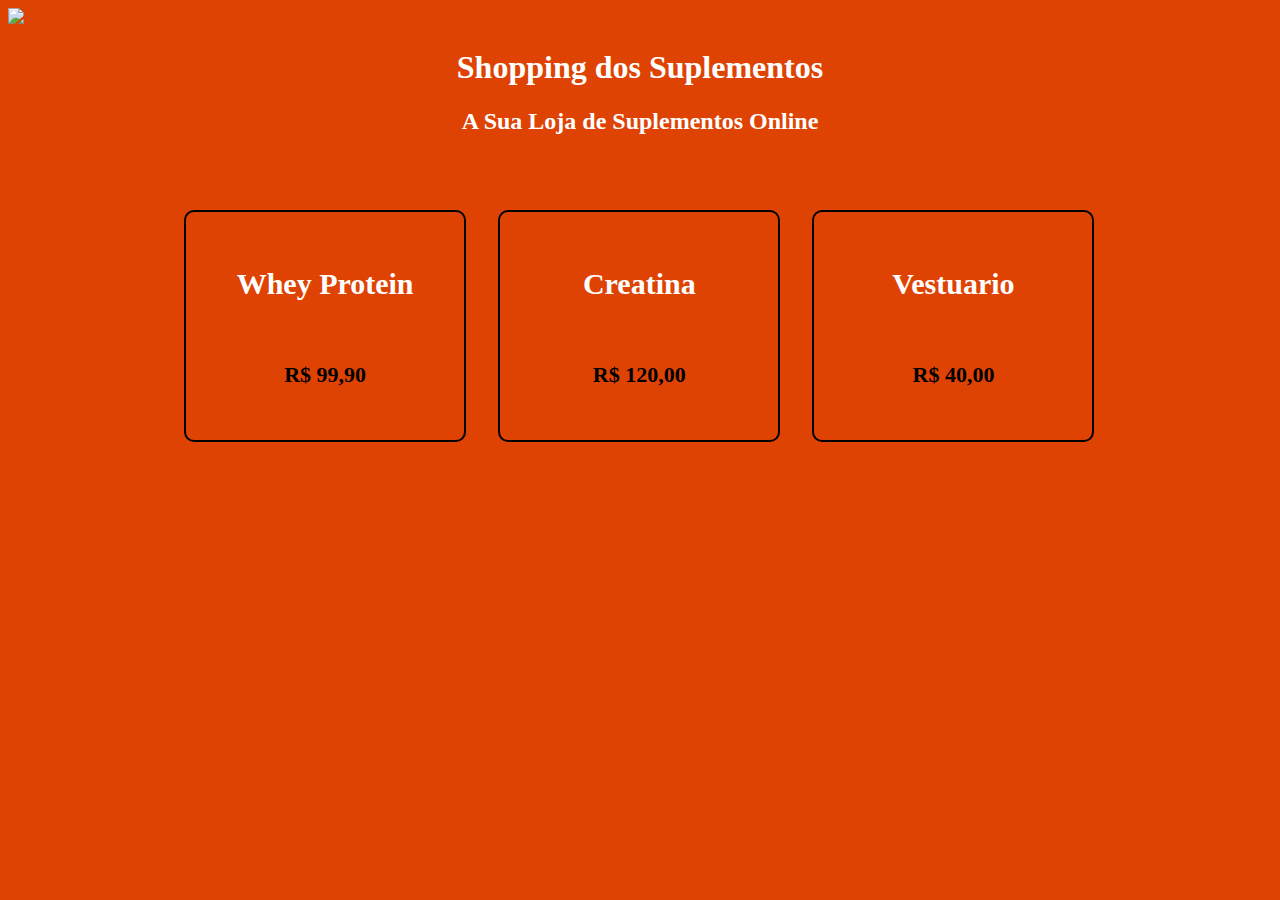
==== index3.html @ 06ffd277 "Atualizando meu repertorio" ====
<!DOCTYPE html>
<html>
<head>
	<meta charset="utf-8">
	<meta name="viewport" content="width=device-width, initial-scale=1">
	<link rel="stylesheet" href="style2.css">
	<title></title>
</head>
<body>
	<header>
		<img id="banner" src="suple.PNG">
		<header><h1>Shopping dos Suplementos</h1>
		<h2>A Sua Loja de Suplementos Online</h2>
	</header>
	
	<main>
			<ul class="produtos">
			<li>
				<h2>Whey Protein</h2>
				<img src="">
				<p class="produto-descricao"></p>
				<p class="produto-preco">R$ 99,90</p>
			</li>
			<li>
				<h2>Creatina</h2>
				<img src="">
				<p class="produto-descricao"></p>
				<p class="produto-preco">R$ 120,00</p>
			</li>
			<li>
				<h2>Vestuario</h2>
				<img src="">
				<p class="produto-descricao"></p>
				<p class="produto-preco">R$ 40,00</p>
			</li>
			</ul>
		</main>

</body>
</html>
---- style2.css ----
body {
	background-color:#DE4304;
}

	h1 {
		text-align: center;
		color: #FFFFFF;
	}

	h2 {
		text-align: center;
		color: white;
	}


.produtos{
	width: 940px;
	margin: 0 auto;
	padding: 55px 0;
}

.produtos li {
	display: inline-block;
	text-align: center;
	width: 30%;
	vertical-align: top;
	margin: 0 1.5%;
	padding: 30px 20px;
	box-sizing: border-box;
	border: 2px solid #000000;
	border-radius: 10px;
}

.produtos li:hover {
	border-color: #C78C19;
}

.produtos li:active {
	border-color: #088C19;
}

.produtos li:hover h2 {
	font-size: 34px;
}

.produtos h2 {
	font-size: 30px;
	font-weight: bold;
}

.produto-descricao {
	font-size: 18px;
}

.produto-preco {
	font-size: 22px;
	font-weight: bold;
	margin-top: 10px;
}
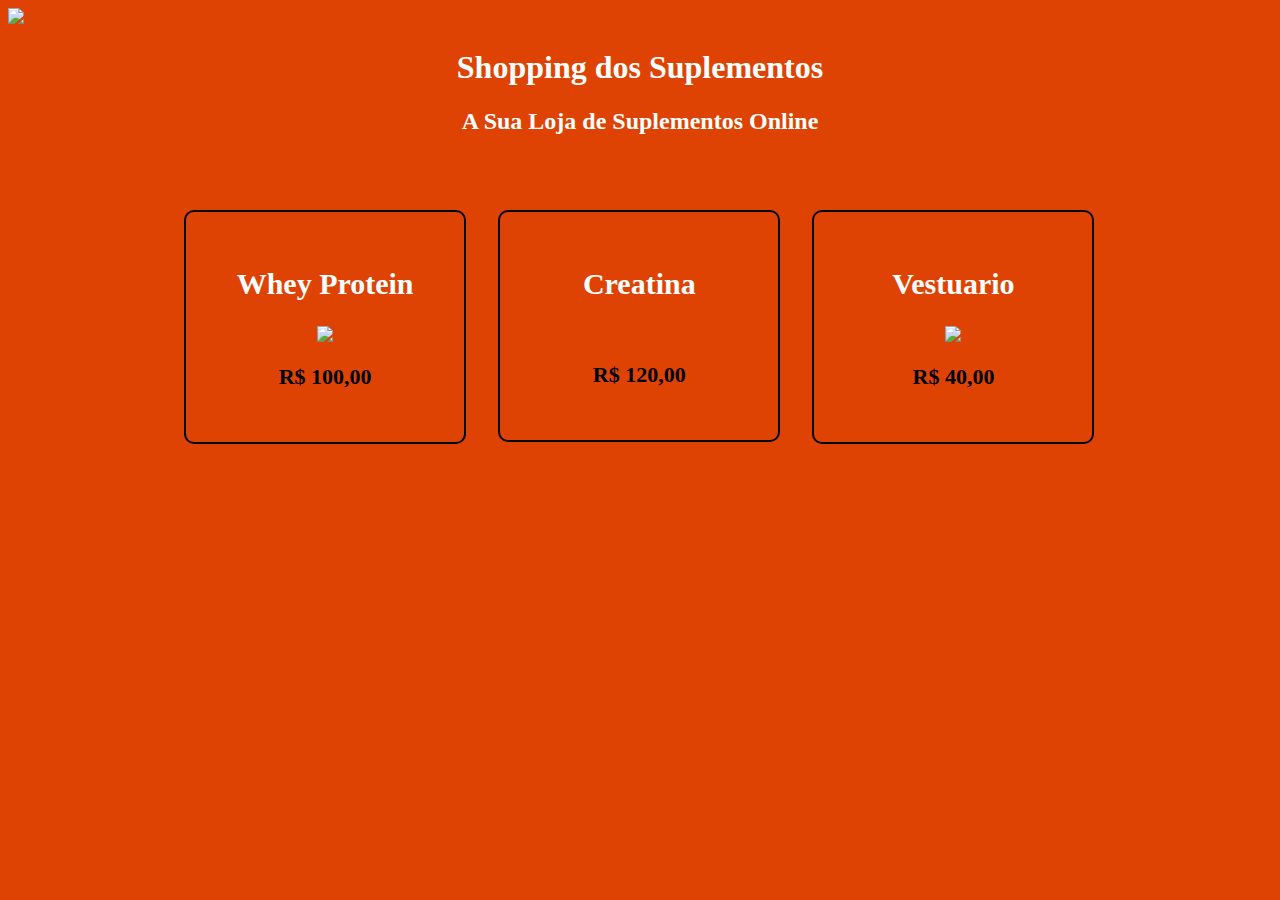
==== commit d5eae49a: "Atualizando o Repositório" ====
--- a/index3.html
+++ b/index3.html
@@ -17,9 +17,9 @@
 			<ul class="produtos">
 			<li>
 				<h2>Whey Protein</h2>
-				<img src="">
+				<img src="https://conteudo.imguol.com.br/c/entretenimento/fd/2018/01/12/whey-1515784989657_v2_900x506.jpg.webp" width="220px">
 				<p class="produto-descricao"></p>
-				<p class="produto-preco">R$ 99,90</p>
+				<p class="produto-preco">R$ 100,00</p>
 			</li>
 			<li>
 				<h2>Creatina</h2>
@@ -29,7 +29,7 @@
 			</li>
 			<li>
 				<h2>Vestuario</h2>
-				<img src="">
+				<img src="https://cdn.pixabay.com/photo/2017/07/02/19/24/dumbbells-2465478_960_720.jpg" width="220px">
 				<p class="produto-descricao"></p>
 				<p class="produto-preco">R$ 40,00</p>
 			</li>
--- a/style2.css
+++ b/style2.css
@@ -56,4 +56,4 @@
 	font-size: 22px;
 	font-weight: bold;
 	margin-top: 10px;
-}+}
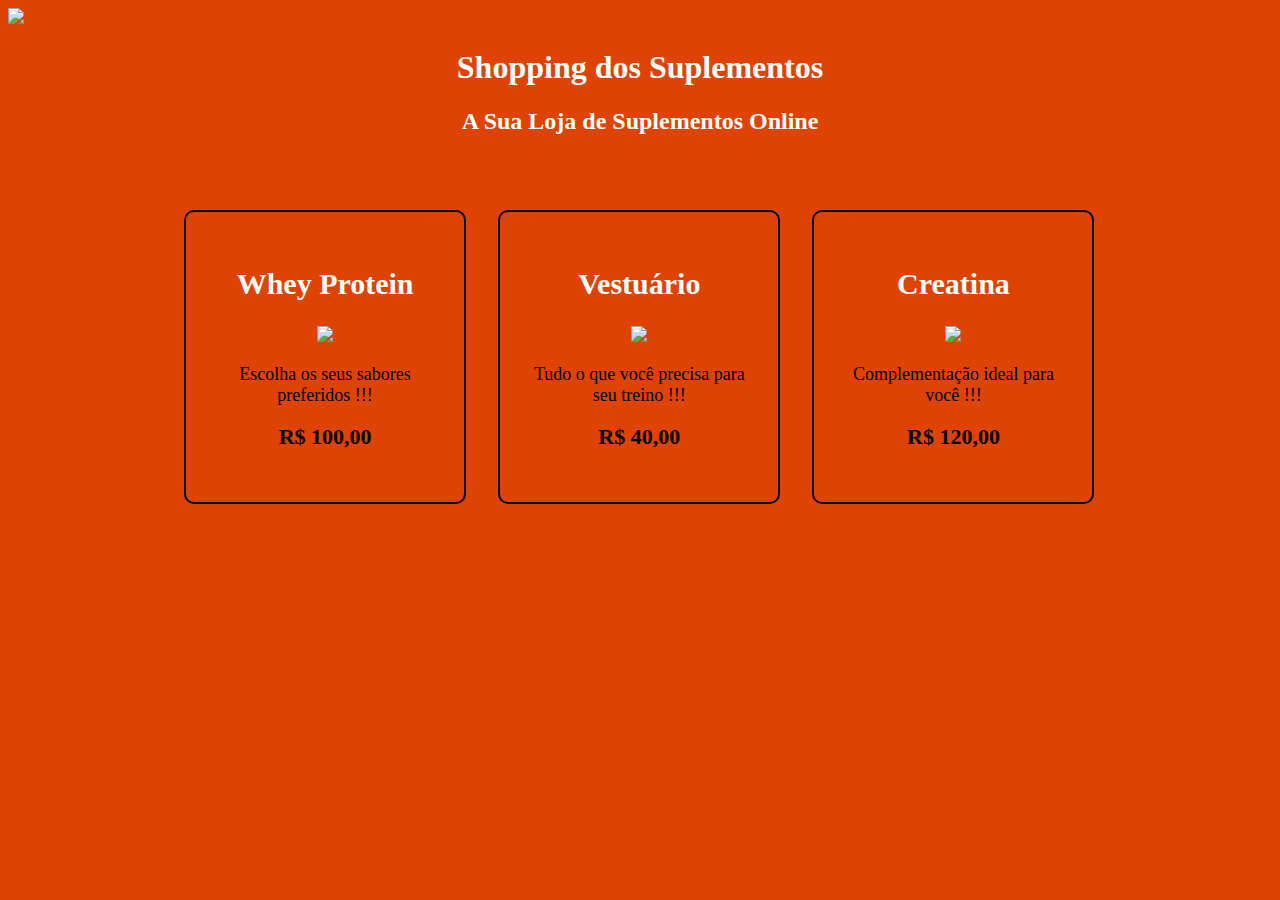
==== commit 9a5697b2: "Atualizando o Repositório" ====
--- a/index3.html
+++ b/index3.html
@@ -8,8 +8,8 @@
 </head>
 <body>
 	<header>
-		<img id="banner" src="suple.PNG">
-		<header><h1>Shopping dos Suplementos</h1>
+		<img class="banner" src="https://s2.glbimg.com/exKYLppkIpInsgWPQB8QoB9uEHc=/0x0:984x653/984x0/smart/filters:strip_icc()/i.s3.glbimg.com/v1/AUTH_bc8228b6673f488aa253bbcb03c80ec5/internal_photos/bs/2019/C/6/IQVSPORZCLFhAvwA9sHg/nutrientes.jpg"width="420px" > 
+		<h1 class="titulo-principal">Shopping dos Suplementos</h1>
 		<h2>A Sua Loja de Suplementos Online</h2>
 	</header>
 	
@@ -18,20 +18,20 @@
 			<li>
 				<h2>Whey Protein</h2>
 				<img src="https://conteudo.imguol.com.br/c/entretenimento/fd/2018/01/12/whey-1515784989657_v2_900x506.jpg.webp" width="220px">
-				<p class="produto-descricao"></p>
+				<p class="produto-descricao">Escolha os seus sabores preferidos !!!</p>
 				<p class="produto-preco">R$ 100,00</p>
 			</li>
 			<li>
-				<h2>Creatina</h2>
-				<img src="">
-				<p class="produto-descricao"></p>
-				<p class="produto-preco">R$ 120,00</p>
+				<h2>Vestuário</h2>
+				<img src="https://cdn.pixabay.com/photo/2017/07/02/19/24/dumbbells-2465478_960_720.jpg" width="210px">
+				<p class="produto-descricao">Tudo o que você precisa para seu treino !!!</p>
+				<p class="produto-preco">R$ 40,00</p>
 			</li>
 			<li>
-				<h2>Vestuario</h2>
-				<img src="https://cdn.pixabay.com/photo/2017/07/02/19/24/dumbbells-2465478_960_720.jpg" width="220px">
-				<p class="produto-descricao"></p>
-				<p class="produto-preco">R$ 40,00</p>
+				<h2>Creatina</h2>
+				<img src="https://conteudo.imguol.com.br/c/entretenimento/70/2020/06/02/suplemento-capsulas-1591129133264_v2_900x506.jpg.webp" width="220px">
+				<p class="produto-descricao">Complementação ideal para você !!!</p>
+				<p class="produto-preco">R$ 120,00</p>
 			</li>
 			</ul>
 		</main>
--- a/style2.css
+++ b/style2.css
@@ -12,6 +12,15 @@
 		color: white;
 	}
 
+}
+.banner img: hover{
+	border-color: black;	
+}
+
+.banner img{
+	display: inline-block;
+	width: 220px;
+}
 
 .produtos{
 	width: 940px;
